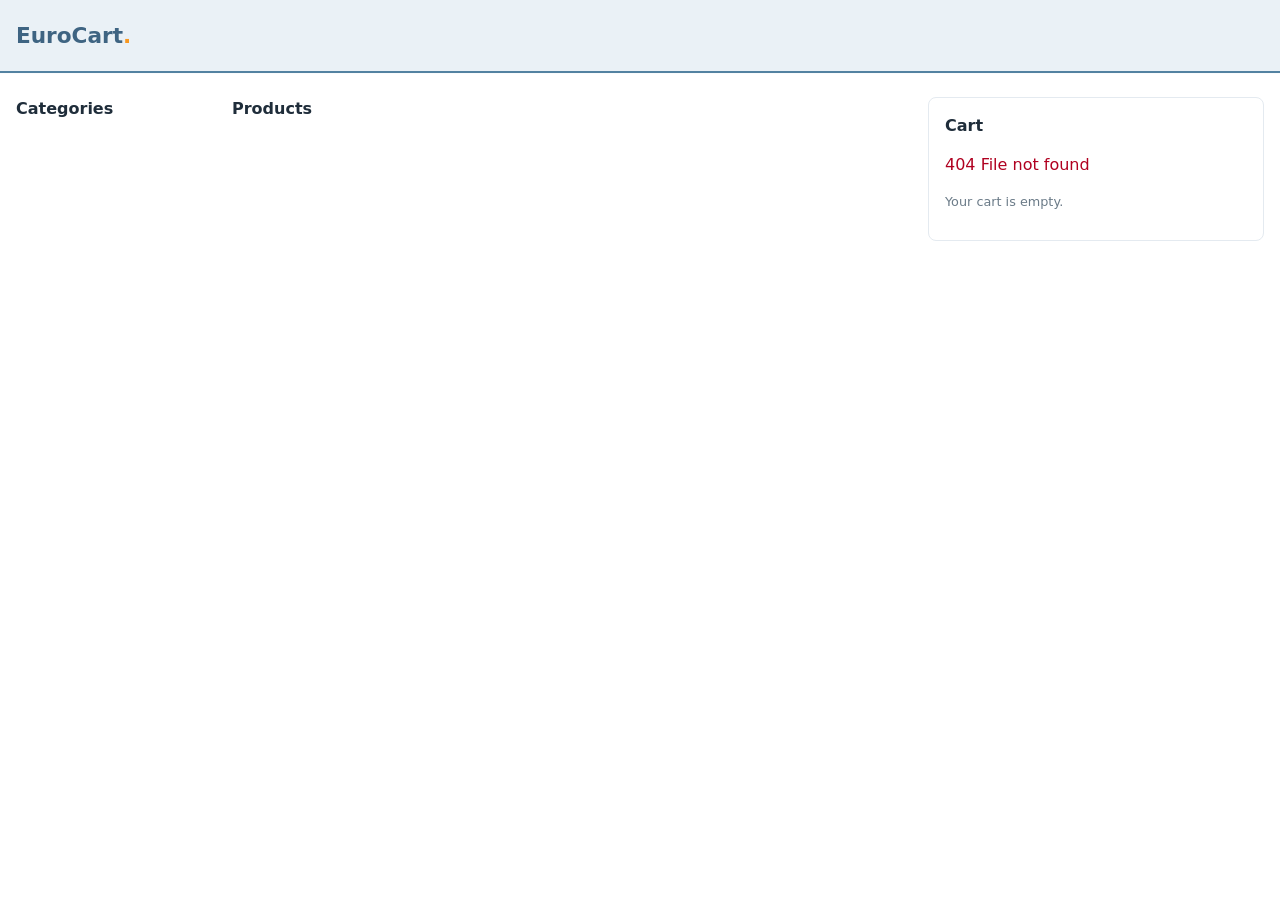
==== skeleton-spring/src/main/resources/static/index.html @ 3e7ac3da "show in polish valuta" ====
<!doctype html>
<html lang="en">
<head>
  <meta charset="utf-8">
  <meta name="viewport" content="width=device-width, initial-scale=1">
  <title>EuroCart</title>
  <style>
    /* Colours of the Java logo: the blue of the cup and steam, the orange and red of the flame. */
    :root {
      --java-blue: #5382A1;
      --java-blue-dark: #3E6482;
      --java-blue-light: #EAF1F6;
      --java-orange: #F89820;
      --java-red: #E76F00;
      --ink: #1F2D3A;
    }
    body { font-family: system-ui, sans-serif; margin: 0; background: #fff; color: var(--ink); line-height: 1.45; }
    header, main { max-width: 1280px; margin: 0 auto; padding: 0 1rem; }
    /* The header background runs the full width of the window while its content stays in the column. */
    header { display: flex; flex-wrap: wrap; align-items: center; justify-content: space-between; gap: .5rem 1rem;
      padding-block: 1.25rem; background: var(--java-blue-light); box-shadow: 0 0 0 100vmax var(--java-blue-light);
      clip-path: inset(0 -100vmax); border-bottom: 2px solid var(--java-blue); }
    h1 { margin: 0; font-size: 1.35rem; font-weight: 700; color: var(--java-blue-dark); }
    header .muted { color: var(--java-blue-dark); font-size: .85rem; }
    h1 span { color: var(--java-orange); }
    /* Categories on the left, products in the centre, the cart on the right and in view while scrolling. */
    main { display: grid; grid-template-columns: 11rem minmax(0, 1fr) 21rem; gap: 2.5rem; padding-block: 1.5rem; align-items: start; }
    #cart { position: sticky; top: 1rem; padding: 1rem; border: 1px solid #E4EAF0; border-radius: 8px; }
    @media (max-width: 960px) {
      main { grid-template-columns: 1fr; gap: 1.5rem; }
      #cart { position: static; }
      #categories ul { display: flex; flex-wrap: wrap; gap: .4rem; }
    }
    #categories ul { list-style: none; margin: .5rem 0 0; padding: 0; }
    #categories button { display: block; width: 100%; text-align: left; padding: .35rem .6rem; color: var(--ink); }
    #categories button[aria-pressed="true"] { background: var(--java-blue); color: #fff; font-weight: 600; }
    @media (max-width: 960px) { #categories button { width: auto; border: 1px solid #CBD6E0; } }
    details.vat summary { cursor: pointer; font-size: .8rem; color: var(--java-blue); }
    details.vat summary:hover { color: var(--java-blue-dark); }
    details.vat table { margin-top: .4rem; font-size: .8rem; color: #4A5A68; }
    details.vat th { font-weight: 600; text-align: right; padding: .15rem 0 .15rem .75rem; border-bottom: 1px solid #E4EAF0; }
    details.vat th:first-child { text-align: left; padding-left: 0; }
    details.vat td { padding: .15rem 0; border-bottom: 0; }
    details.vat td + td { padding-left: .75rem; }
    details.vat tr.sum td { border-top: 1px solid #E4EAF0; font-weight: 600; }
    h2 { margin: 0 0 .25rem; font-size: 1rem; font-weight: 600; }
    h3 { margin: 1.5rem 0 .25rem; font-size: .75rem; font-weight: 600; text-transform: uppercase; letter-spacing: .06em; color: var(--java-blue); }
    table { width: 100%; border-collapse: collapse; }
    td { padding: .45rem 0; border-bottom: 1px solid #F0F3F6; vertical-align: baseline; }
    td + td { padding-left: .75rem; }
    td.num { text-align: right; white-space: nowrap; font-variant-numeric: tabular-nums; }
    td.action { width: 1%; text-align: right; }
    button { cursor: pointer; font: inherit; border: 0; background: none; color: var(--java-blue); padding: .1rem .35rem; border-radius: 4px; }
    button:hover { background: var(--java-blue-light); color: var(--java-blue-dark); }
    #products button { border: 1px solid var(--java-blue); color: var(--java-blue-dark); font-weight: 600; padding: .15rem .6rem; }
    #products button:hover { background: var(--java-blue); color: #fff; }
    button.primary { width: 100%; margin-top: 1rem; padding: .6rem; background: var(--java-orange); color: var(--ink); font-weight: 600; }
    button.primary:hover { background: var(--java-red); color: #fff; }
    .summary td { border: 0; padding: .2rem 0; }
    .summary .total td { padding-top: .6rem; border-top: 1px solid #E4EAF0; font-weight: 600; font-size: 1.1rem; }
    .muted { color: #6B7B88; font-size: .8rem; }
    #error { color: #B00020; }
    #error:empty, #payment-status:empty { display: none; }
    #payment-status { color: var(--java-blue-dark); }
    form { margin-top: 1.5rem; }
    fieldset { border: 0; margin: 0 0 1rem; padding: 0; }
    legend { font-size: .75rem; font-weight: 600; text-transform: uppercase; letter-spacing: .06em; color: var(--java-blue); padding: 0; }
    label { display: block; margin: .5rem 0 0; font-size: .8rem; color: #4A5A68; }
    input, select { width: 100%; box-sizing: border-box; padding: .4rem .5rem; border: 1px solid #CBD6E0; border-radius: 4px; font: inherit; }
    label.terms { display: flex; align-items: flex-start; gap: .5rem; margin-top: 1rem; font-size: .85rem; color: var(--ink); }
    label.terms input { width: auto; margin-top: .2rem; flex: none; }
    button:disabled { opacity: .5; cursor: not-allowed; }
    input:focus, select:focus { outline: 2px solid var(--java-orange); outline-offset: 0; border-color: transparent; }
    .row { display: grid; grid-template-columns: 2fr 1fr; gap: .5rem; }
    [hidden] { display: none !important; }
    .flag { display: block; cursor: default; }
    .flag svg { display: block; height: 1.75rem; width: auto; border-radius: 3px; box-shadow: 0 0 0 1px rgba(31,45,58,.2); }
  </style>
</head>
<body>
  <header>
    <h1>EuroCart<span>.</span></h1>
    <span id="flag" class="flag" role="img"></span>
  </header>
  <main>
    <nav id="categories" aria-label="Categories">
      <h2>Categories</h2>
      <ul></ul>
    </nav>
    <section>
      <h2 id="products-title">Products</h2>
      <!-- Legal: consumers see prices incl. VAT and the shipping costs; food names state the unit price basis. -->
      <p class="muted" id="price-note"></p>
      <div id="products"></div>
    </section>
    <section id="cart">
      <h2>Cart</h2>
      <p id="error"></p>
      <p class="muted" id="cart-empty">Your cart is empty.</p>
      <div id="cart-filled" hidden>
        <table><tbody id="cart-lines"></tbody></table>
        <!-- Legal: delivery costs and the total incl. VAT are shown before the customer orders. -->
        <table class="summary">
          <tr id="shipping-row"><td>Shipping</td><td class="num" id="shipping"></td></tr>
          <tr class="total"><td>Total</td><td class="num" id="total"></td></tr>
          <tr><td colspan="2">
            <details class="vat">
              <summary id="vat-note"></summary>
              <table>
                <thead><tr><th>VAT rate</th><th>Excl. VAT</th><th>VAT</th></tr></thead>
                <tbody id="vat-breakdown"></tbody>
              </table>
            </details>
          </td></tr>
        </table>
        <button id="checkout" class="primary">Checkout</button>
      </div>

      <form id="order-form" hidden>
        <fieldset>
          <legend>Contact</legend>
          <label>Email <input name="email" type="email" autocomplete="email" required></label>
        </fieldset>
        <fieldset id="shipping-fields">
          <legend>Shipping address</legend>
          <label>Full name <input name="fullName" autocomplete="name"></label>
          <div class="row">
            <label>Street <input name="street" autocomplete="address-line1"></label>
            <label>House number <input name="houseNumber"></label>
          </div>
          <div class="row">
            <label>Postal code <input name="postalCode" placeholder="00-950" autocomplete="postal-code"></label>
            <label>City <input name="city" autocomplete="address-level2"></label>
          </div>
          <label>Country
            <select name="country"><option value="PL" selected>Poland</option></select>
          </label>
          <label>Phone (optional) <input name="phone" type="tel" autocomplete="tel"></label>
        </fieldset>
        <p class="muted" id="digital-note" hidden>Only digital products in your cart: no shipping address needed.</p>
        <label class="terms">
          <input type="checkbox" name="terms" required>
          <span>I have read and accept the <a href="/terms.html" target="_blank" rel="noopener">terms and conditions</a>.</span>
        </label>
        <!-- Legal: the button that places the order must say that it comes with an obligation to pay. -->
        <button type="submit" class="primary" id="place-order" disabled>Order and pay with PayPal</button>
      </form>
      <p id="payment-status"></p>
    </section>
  </main>

  <script>
    // All amounts come from the backend PricingService, already converted to the currency of the storefront and
    // including the VAT of its country. The backend lists the storefronts; this only adds how to show them.
    const STOREFRONT_LABELS = {
      NL: { name: 'Nederland', locale: 'nl-NL', vat: 'Dutch VAT' },
      DE: { name: 'Deutschland', locale: 'de-DE', vat: 'German VAT' },
      FR: { name: 'France', locale: 'fr-FR', vat: 'French VAT' },
      PL: { name: 'Polska', locale: 'pl-PL', vat: 'Polish VAT' },
      CH: { name: 'Schweiz', locale: 'de-CH', vat: 'Swiss VAT' },
      GB: { name: 'United Kingdom', locale: 'en-GB', vat: 'UK VAT' }
    };
    const DEFAULT_COUNTRY = 'PL';
    const flagEl = document.getElementById('flag');
    // Flags as inline SVG: Windows shows flag emoji as the two letters of the country code.
    const FLAGS = {
      NL: '<svg viewBox="0 0 9 6"><path fill="#AE1C28" d="M0 0h9v2H0z"/><path fill="#fff" d="M0 2h9v2H0z"/><path fill="#21468B" d="M0 4h9v2H0z"/></svg>',
      DE: '<svg viewBox="0 0 5 3"><path d="M0 0h5v1H0z"/><path fill="#D00" d="M0 1h5v1H0z"/><path fill="#FFCE00" d="M0 2h5v1H0z"/></svg>',
      FR: '<svg viewBox="0 0 3 2"><path fill="#002654" d="M0 0h1v2H0z"/><path fill="#fff" d="M1 0h1v2H1z"/><path fill="#CE1126" d="M2 0h1v2H2z"/></svg>',
      PL: '<svg viewBox="0 0 8 5"><path fill="#fff" d="M0 0h8v2.5H0z"/><path fill="#DC143C" d="M0 2.5h8V5H0z"/></svg>',
      CH: '<svg viewBox="0 0 32 32"><path fill="#DA291C" d="M0 0h32v32H0z"/><path fill="#fff" d="M13 6h6v7h7v6h-7v7h-6v-7H6v-6h7z"/></svg>',
      GB: '<svg viewBox="0 0 60 30"><clipPath id="gb-s"><path d="M0 0v30h60V0z"/></clipPath>'
        + '<clipPath id="gb-t"><path d="M30 15h30v15zv15H0zH0V0zV0h30z"/></clipPath><g clip-path="url(#gb-s)">'
        + '<path fill="#012169" d="M0 0v30h60V0z"/><path stroke="#fff" stroke-width="6" d="M0 0l60 30m0-30L0 30"/>'
        + '<path stroke="#C8102E" stroke-width="4" clip-path="url(#gb-t)" d="M0 0l60 30m0-30L0 30"/>'
        + '<path stroke="#fff" stroke-width="10" d="M30 0v30M0 15h60"/><path stroke="#C8102E" stroke-width="6" d="M30 0v30M0 15h60"/></g></svg>'
    };

    // The storefront follows the visitor's IP address. ?country=DE forces one instead (handy locally, where there is
    // no public IP to locate); it is remembered for the rest of the session, also after the PayPal page.
    const COUNTRY_KEY = 'eurocart.country';
    const forcedCountry = (() => {
      const asked = (new URLSearchParams(location.search).get('country') || '').toUpperCase();
      const valid = Object.hasOwn(STOREFRONT_LABELS, asked);
      try {
        if (valid) sessionStorage.setItem(COUNTRY_KEY, asked);
        return sessionStorage.getItem(COUNTRY_KEY);
      } catch {
        return valid ? asked : null;
      }
    })();
    let storefront = { country: DEFAULT_COUNTRY, currency: 'PLN' };
    let moneyFormat;
    const formatMoney = amount => moneyFormat.format(amount);
    const errorEl = document.getElementById('error');

    function useStorefront(next) {
      storefront = next;
      const label = STOREFRONT_LABELS[next.country];
      moneyFormat = new Intl.NumberFormat(label.locale, { style: 'currency', currency: next.currency });
    }

    function renderPriceNote(shipping) {
      document.getElementById('price-note').textContent =
          `Prices in ${storefront.currency} incl. ${STOREFRONT_LABELS[storefront.country].vat}. ` +
          `Orders with physical products: plus ${formatMoney(shipping.gross)} shipping (incl. VAT).`;
    }

    async function api(path, options) {
      errorEl.textContent = '';
      const response = await fetch(path, { headers: { 'Content-Type': 'application/json' }, ...options });
      const body = await response.json().catch(() => null);
      if (!response.ok) {
        errorEl.textContent = (body && body.detail) || `${response.status} ${response.statusText}`;
        throw new Error(errorEl.textContent);
      }
      return body;
    }

    const CATEGORY_LABELS = { LAPTOP: 'Laptops', BOOK: 'Books', EBOOK: 'E-books', FOOD: 'Food', MEDICINE: 'Medicine' };
    const categoryLabel = category => CATEGORY_LABELS[category] || category;
    let selectedCategory = null; // null: all categories

    function renderCategories(products) {
      const list = document.querySelector('#categories ul');
      list.innerHTML = '';
      for (const category of [null, ...new Set(products.map(p => p.category))]) {
        const button = document.createElement('button');
        button.textContent = category ? categoryLabel(category) : 'All products';
        button.setAttribute('aria-pressed', category === selectedCategory);
        button.onclick = () => {
          selectedCategory = category;
          renderCategories(products);
          renderProducts(products, prices);
        };
        list.appendChild(document.createElement('li')).appendChild(button);
      }
    }

    let prices = {};

    function renderProducts(products, productPrices) {
      prices = productPrices;
      const shown = products.filter(p => !selectedCategory || p.category === selectedCategory);
      document.getElementById('products-title').textContent = selectedCategory ? categoryLabel(selectedCategory) : 'Products';
      const byCategory = Map.groupBy(shown, p => p.category);
      const container = document.getElementById('products');
      container.innerHTML = '';
      for (const [category, items] of byCategory) {
        if (!selectedCategory) {
          const heading = document.createElement('h3');
          heading.textContent = categoryLabel(category);
          container.appendChild(heading);
        }
        const table = document.createElement('table');
        for (const p of items) {
          const row = table.insertRow();
          row.insertCell().textContent = p.name;
          const price = row.insertCell(); price.className = 'num';
          price.textContent = formatMoney(prices[p.id].gross);
          const action = row.insertCell(); action.className = 'action';
          const button = document.createElement('button');
          button.textContent = 'Add';
          button.setAttribute('aria-label', `Add ${p.name}`);
          button.onclick = () => addToCart(p.id);
          action.appendChild(button);
        }
        container.appendChild(table);
      }
    }

    function renderCart(cart) {
      const tbody = document.getElementById('cart-lines');
      tbody.innerHTML = '';
      for (const line of cart.lines) {
        const row = tbody.insertRow();
        row.insertCell().textContent = line.quantity > 1 ? `${line.quantity} × ${line.product.name}` : line.product.name;
        const amount = row.insertCell(); amount.className = 'num'; amount.textContent = formatMoney(line.price.gross);
        const action = row.insertCell(); action.className = 'action';
        const button = document.createElement('button');
        button.textContent = '×';
        button.setAttribute('aria-label', `Remove ${line.product.name}`);
        button.onclick = () => removeFromCart(line.product.id);
        action.appendChild(button);
      }
      document.getElementById('cart-empty').hidden = cart.lines.length > 0;
      document.getElementById('cart-filled').hidden = cart.lines.length === 0;
      // Shown to the consumer incl. VAT; the excl. VAT amounts stay in the order's pricing snapshot.
      document.getElementById('shipping-row').hidden = !cart.shipping;
      if (cart.shipping) document.getElementById('shipping').textContent = formatMoney(cart.shipping.gross);
      document.getElementById('total').textContent = formatMoney(cart.gross);
      document.getElementById('vat-note').textContent =
          `Incl. ${formatMoney(cart.vat)} ${STOREFRONT_LABELS[storefront.country].vat}`;
      renderVatBreakdown(cart);
    }

    // The VAT of the cart per rate, shipping included. The lines are already rounded, so the sums match the totals.
    function renderVatBreakdown(cart) {
      const prices = [...cart.lines.map(line => line.price), ...(cart.shipping ? [cart.shipping] : [])];
      const byRate = Map.groupBy(prices, price => Number(price.vatPercent));
      const tbody = document.getElementById('vat-breakdown');
      tbody.innerHTML = '';
      const addRow = (label, net, vat, className) => {
        const row = tbody.insertRow();
        if (className) row.className = className;
        row.insertCell().textContent = label;
        for (const amount of [net, vat]) {
          const cell = row.insertCell(); cell.className = 'num'; cell.textContent = formatMoney(amount);
        }
      };
      for (const [rate, ratePrices] of [...byRate].sort(([a], [b]) => b - a)) {
        const sum = field => ratePrices.reduce((total, price) => total + price[field], 0);
        addRow(`${rate}%`, sum('net'), sum('vat'));
      }
      addRow('Total', cart.net, cart.vat, 'sum');
    }

    // The cart endpoints change the cart; the priced cart is always read from the pricing endpoint of the storefront.
    const pricingPath = path => `/api/pricing/${path}?country=${storefront.country}`;
    const refreshCart = async () => renderCart(await api(pricingPath('cart')));

    async function addToCart(productId) {
      await api('/api/cart/items', { method: 'POST', body: JSON.stringify({ productId, quantity: 1 }) });
      await refreshCart();
    }

    async function removeFromCart(productId) {
      await api(`/api/cart/items/${productId}`, { method: 'DELETE' });
      await refreshCart();
    }

    const statusEl = document.getElementById('payment-status');
    const orderForm = document.getElementById('order-form');
    const placeOrderButton = document.getElementById('place-order');

    // Paying is only possible once the terms and conditions are accepted (the server checks this too).
    const syncPlaceOrderButton = () => { placeOrderButton.disabled = !orderForm.elements.terms.checked; };
    orderForm.elements.terms.onchange = syncPlaceOrderButton;

    // Step 1: show the contact / shipping form. Shipping is only needed when the cart has physical products.
    document.getElementById('checkout').onclick = async () => {
      statusEl.textContent = '';
      const cart = await api(pricingPath('cart'));
      if (cart.lines.length === 0) {
        errorEl.textContent = 'Your cart is empty.';
        return;
      }
      const physical = cart.lines.some(line => line.product.category !== 'EBOOK');
      document.getElementById('shipping-fields').hidden = !physical;
      document.getElementById('digital-note').hidden = physical;
      orderForm.dataset.physical = physical;
      orderForm.hidden = false;
      syncPlaceOrderButton();
      orderForm.elements.email.focus();
    };

    // Step 2: save the order (status PENDING, price snapshot) and go to the simulated PayPal page for that order.
    orderForm.onsubmit = async event => {
      event.preventDefault();
      const field = name => orderForm.elements[name].value;
      const shipping = orderForm.dataset.physical === 'true'
        ? Object.fromEntries(['fullName', 'street', 'houseNumber', 'postalCode', 'city', 'country', 'phone']
            .map(name => [name, field(name)]))
        : null;
      const order = await api('/api/orders', { method: 'POST',
          body: JSON.stringify({ email: field('email'), shipping, storefront: storefront.country,
            termsAccepted: orderForm.elements.terms.checked }) });
      location.href = `/paypal-simulator.html?order=${encodeURIComponent(order.id)}`;
    };

    // Back from the simulated PayPal page after cancelling; a paid order goes to order.html instead.
    const returned = new URLSearchParams(location.search);
    if (returned.has('cancelled')) {
      statusEl.textContent = `Payment cancelled. Order ${returned.get('cancelled')} is saved but not paid; your cart is unchanged.`;
    }
    if (returned.size) history.replaceState(null, '', location.pathname);

    let products = [];
    let storefronts = [];

    async function showStorefront(country) {
      useStorefront(storefronts.find(s => s.country === country) || storefronts.find(s => s.country === DEFAULT_COUNTRY));
      const label = STOREFRONT_LABELS[storefront.country];
      flagEl.innerHTML = FLAGS[storefront.country];
      flagEl.title = flagEl.ariaLabel = `${label.name} (${storefront.currency})`;
      const [prices, shipping] = await Promise.all([api(pricingPath('products')), api(pricingPath('shipping'))]);
      renderPriceNote(shipping);
      renderProducts(products, prices);
      await refreshCart();
    }

    Promise.all([api('/api/products'), api('/api/pricing/storefronts')])
      .then(async ([allProducts, allStorefronts]) => {
        products = allProducts;
        storefronts = allStorefronts;
        renderCategories(products);
        const country = forcedCountry || (await api('/api/geo/country')).country;
        return showStorefront(country);
      });
  </script>
</body>
</html>
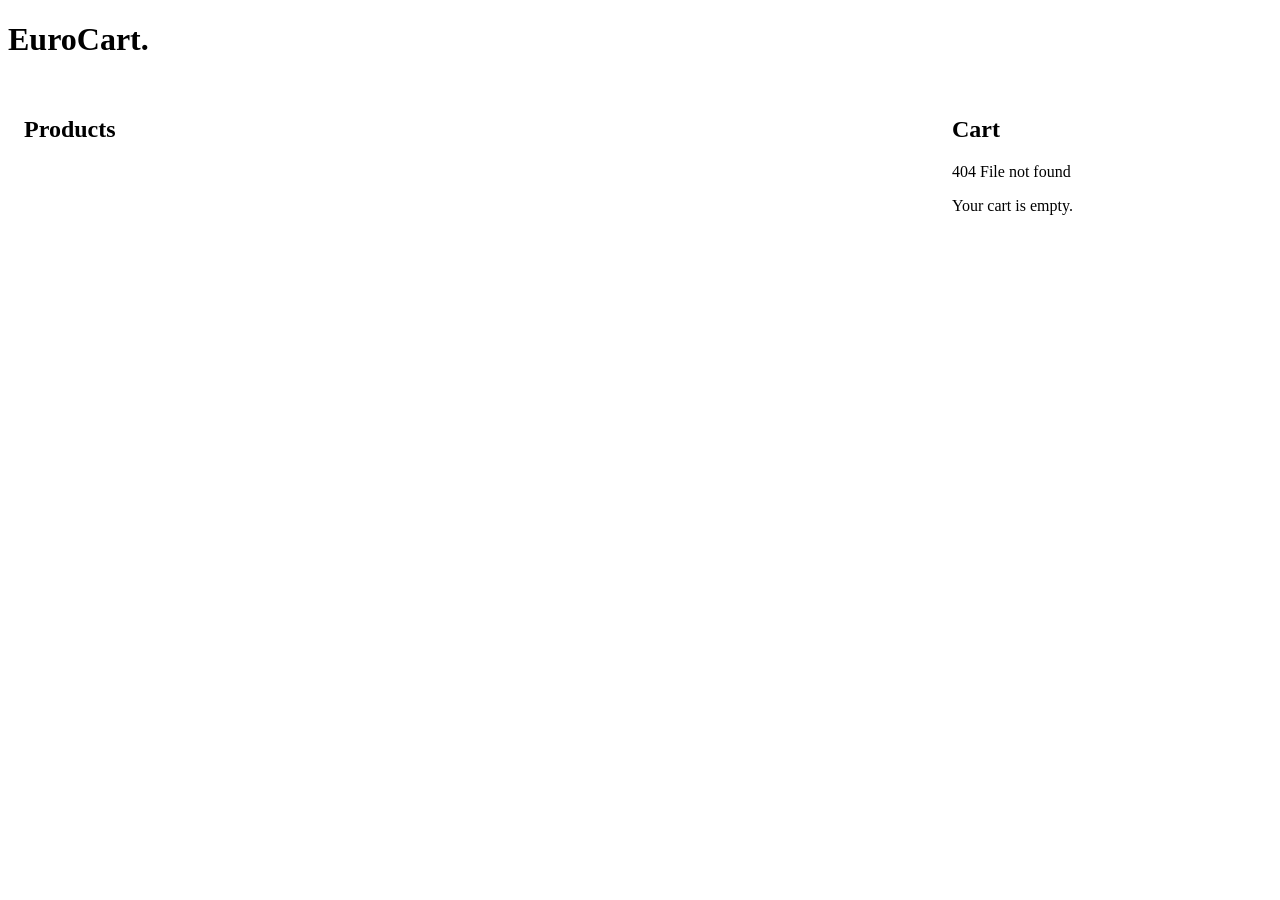
==== commit 0841e6f9: "show in polish valuta" ====
--- a/skeleton-spring/src/main/resources/static/index.html
+++ b/skeleton-spring/src/main/resources/static/index.html
@@ -4,77 +4,44 @@
   <meta charset="utf-8">
   <meta name="viewport" content="width=device-width, initial-scale=1">
   <title>EuroCart</title>
+  <link rel="stylesheet" href="/te.css">
   <style>
-    /* Colours of the Java logo: the blue of the cup and steam, the orange and red of the flame. */
-    :root {
-      --java-blue: #5382A1;
-      --java-blue-dark: #3E6482;
-      --java-blue-light: #EAF1F6;
-      --java-orange: #F89820;
-      --java-red: #E76F00;
-      --ink: #1F2D3A;
-    }
-    body { font-family: system-ui, sans-serif; margin: 0; background: #fff; color: var(--ink); line-height: 1.45; }
-    header, main { max-width: 1280px; margin: 0 auto; padding: 0 1rem; }
-    /* The header background runs the full width of the window while its content stays in the column. */
-    header { display: flex; flex-wrap: wrap; align-items: center; justify-content: space-between; gap: .5rem 1rem;
-      padding-block: 1.25rem; background: var(--java-blue-light); box-shadow: 0 0 0 100vmax var(--java-blue-light);
-      clip-path: inset(0 -100vmax); border-bottom: 2px solid var(--java-blue); }
-    h1 { margin: 0; font-size: 1.35rem; font-weight: 700; color: var(--java-blue-dark); }
-    header .muted { color: var(--java-blue-dark); font-size: .85rem; }
-    h1 span { color: var(--java-orange); }
     /* Categories on the left, products in the centre, the cart on the right and in view while scrolling. */
-    main { display: grid; grid-template-columns: 11rem minmax(0, 1fr) 21rem; gap: 2.5rem; padding-block: 1.5rem; align-items: start; }
-    #cart { position: sticky; top: 1rem; padding: 1rem; border: 1px solid #E4EAF0; border-radius: 8px; }
+    main { display: grid; grid-template-columns: 11rem minmax(0, 1fr) 21rem; gap: 1rem; align-items: start; }
+    main > nav, main > section { padding: 1rem; border: 1px solid var(--ink); background: var(--panel); }
+    #cart { position: sticky; top: 1rem; }
+    /* Without the category list (it is hidden on the landing page) the products take its column. */
+    @media (min-width: 961px) { main:has(#categories[hidden]) { grid-template-columns: minmax(0, 1fr) 21rem; } }
     @media (max-width: 960px) {
-      main { grid-template-columns: 1fr; gap: 1.5rem; }
+      main { grid-template-columns: minmax(0, 1fr); }
       #cart { position: static; }
       #categories ul { display: flex; flex-wrap: wrap; gap: .4rem; }
-    }
-    #categories ul { list-style: none; margin: .5rem 0 0; padding: 0; }
-    #categories button { display: block; width: 100%; text-align: left; padding: .35rem .6rem; color: var(--ink); }
-    #categories button[aria-pressed="true"] { background: var(--java-blue); color: #fff; font-weight: 600; }
-    @media (max-width: 960px) { #categories button { width: auto; border: 1px solid #CBD6E0; } }
-    details.vat summary { cursor: pointer; font-size: .8rem; color: var(--java-blue); }
-    details.vat summary:hover { color: var(--java-blue-dark); }
-    details.vat table { margin-top: .4rem; font-size: .8rem; color: #4A5A68; }
-    details.vat th { font-weight: 600; text-align: right; padding: .15rem 0 .15rem .75rem; border-bottom: 1px solid #E4EAF0; }
-    details.vat th:first-child { text-align: left; padding-left: 0; }
+      #categories button { width: auto; border: 1px solid var(--ink); }
+    }
+    /* The categories are numbered like the channels of a device. */
+    #categories ul { margin: .5rem 0 0; padding: 0; list-style: none; counter-reset: category; }
+    #categories li { counter-increment: category; }
+    #categories button { display: flex; gap: .6rem; width: 100%; padding: .45rem .3rem; border: 0; border-bottom: 1px solid var(--line);
+      background: none; text-align: left; }
+    #categories button::before { content: counter(category, decimal-leading-zero); color: var(--grey); }
+    #categories button:hover { background: var(--ink); color: #fff; }
+    #categories button:hover::before { color: var(--orange); }
+    #categories button[aria-pressed="true"] { background: var(--orange); color: var(--ink); }
+    #categories button[aria-pressed="true"]::before { color: var(--ink); }
+    details.vat summary { cursor: pointer; font: 600 .66rem var(--mono); text-transform: uppercase; letter-spacing: .1em; color: var(--grey); }
+    details.vat summary:hover { color: var(--ink); }
+    details.vat table { margin-top: .4rem; font: .75rem var(--mono); color: var(--grey); }
+    details.vat th { padding: .15rem 0 .15rem .75rem; text-align: right; }
+    details.vat th:first-child { padding-left: 0; text-align: left; }
     details.vat td { padding: .15rem 0; border-bottom: 0; }
     details.vat td + td { padding-left: .75rem; }
-    details.vat tr.sum td { border-top: 1px solid #E4EAF0; font-weight: 600; }
-    h2 { margin: 0 0 .25rem; font-size: 1rem; font-weight: 600; }
-    h3 { margin: 1.5rem 0 .25rem; font-size: .75rem; font-weight: 600; text-transform: uppercase; letter-spacing: .06em; color: var(--java-blue); }
-    table { width: 100%; border-collapse: collapse; }
-    td { padding: .45rem 0; border-bottom: 1px solid #F0F3F6; vertical-align: baseline; }
-    td + td { padding-left: .75rem; }
-    td.num { text-align: right; white-space: nowrap; font-variant-numeric: tabular-nums; }
-    td.action { width: 1%; text-align: right; }
-    button { cursor: pointer; font: inherit; border: 0; background: none; color: var(--java-blue); padding: .1rem .35rem; border-radius: 4px; }
-    button:hover { background: var(--java-blue-light); color: var(--java-blue-dark); }
-    #products button { border: 1px solid var(--java-blue); color: var(--java-blue-dark); font-weight: 600; padding: .15rem .6rem; }
-    #products button:hover { background: var(--java-blue); color: #fff; }
-    button.primary { width: 100%; margin-top: 1rem; padding: .6rem; background: var(--java-orange); color: var(--ink); font-weight: 600; }
-    button.primary:hover { background: var(--java-red); color: #fff; }
-    .summary td { border: 0; padding: .2rem 0; }
-    .summary .total td { padding-top: .6rem; border-top: 1px solid #E4EAF0; font-weight: 600; font-size: 1.1rem; }
-    .muted { color: #6B7B88; font-size: .8rem; }
-    #error { color: #B00020; }
-    #error:empty, #payment-status:empty { display: none; }
-    #payment-status { color: var(--java-blue-dark); }
-    form { margin-top: 1.5rem; }
-    fieldset { border: 0; margin: 0 0 1rem; padding: 0; }
-    legend { font-size: .75rem; font-weight: 600; text-transform: uppercase; letter-spacing: .06em; color: var(--java-blue); padding: 0; }
-    label { display: block; margin: .5rem 0 0; font-size: .8rem; color: #4A5A68; }
-    input, select { width: 100%; box-sizing: border-box; padding: .4rem .5rem; border: 1px solid #CBD6E0; border-radius: 4px; font: inherit; }
-    label.terms { display: flex; align-items: flex-start; gap: .5rem; margin-top: 1rem; font-size: .85rem; color: var(--ink); }
-    label.terms input { width: auto; margin-top: .2rem; flex: none; }
-    button:disabled { opacity: .5; cursor: not-allowed; }
-    input:focus, select:focus { outline: 2px solid var(--java-orange); outline-offset: 0; border-color: transparent; }
+    details.vat tr.sum td { border-top: 1px solid var(--line); font-weight: 700; color: var(--ink); }
     .row { display: grid; grid-template-columns: 2fr 1fr; gap: .5rem; }
-    [hidden] { display: none !important; }
-    .flag { display: block; cursor: default; }
-    .flag svg { display: block; height: 1.75rem; width: auto; border-radius: 3px; box-shadow: 0 0 0 1px rgba(31,45,58,.2); }
+    label.terms { display: flex; align-items: flex-start; gap: .6rem; margin-top: 1rem; font: .85rem var(--sans);
+      text-transform: none; letter-spacing: 0; color: var(--ink); }
+    label.terms input { flex: none; width: auto; margin: .15rem 0 0; }
+    #payment-status { padding-left: .6rem; border-left: 3px solid var(--orange); }
+    #payment-status:empty { display: none; }
   </style>
 </head>
 <body>
@@ -83,7 +50,7 @@
     <span id="flag" class="flag" role="img"></span>
   </header>
   <main>
-    <nav id="categories" aria-label="Categories">
+    <nav id="categories" aria-label="Categories" hidden>
       <h2>Categories</h2>
       <ul></ul>
     </nav>
@@ -378,6 +345,13 @@
     let products = [];
     let storefronts = [];
 
+    // Landing page: only the most expensive e-book is shown. The rest stays in the catalogue and the API; if there
+    // were no e-books at all, the whole catalogue is shown so the shop is never empty. The category list is hidden.
+    function landingProducts(all) {
+      const ebooks = all.filter(p => p.category === 'EBOOK');
+      return ebooks.length ? [ebooks.reduce((best, p) => p.price > best.price ? p : best)] : all;
+    }
+
     async function showStorefront(country) {
       useStorefront(storefronts.find(s => s.country === country) || storefronts.find(s => s.country === DEFAULT_COUNTRY));
       const label = STOREFRONT_LABELS[storefront.country];
@@ -391,9 +365,8 @@
 
     Promise.all([api('/api/products'), api('/api/pricing/storefronts')])
       .then(async ([allProducts, allStorefronts]) => {
-        products = allProducts;
+        products = landingProducts(allProducts);
         storefronts = allStorefronts;
-        renderCategories(products);
         const country = forcedCountry || (await api('/api/geo/country')).country;
         return showStorefront(country);
       });
